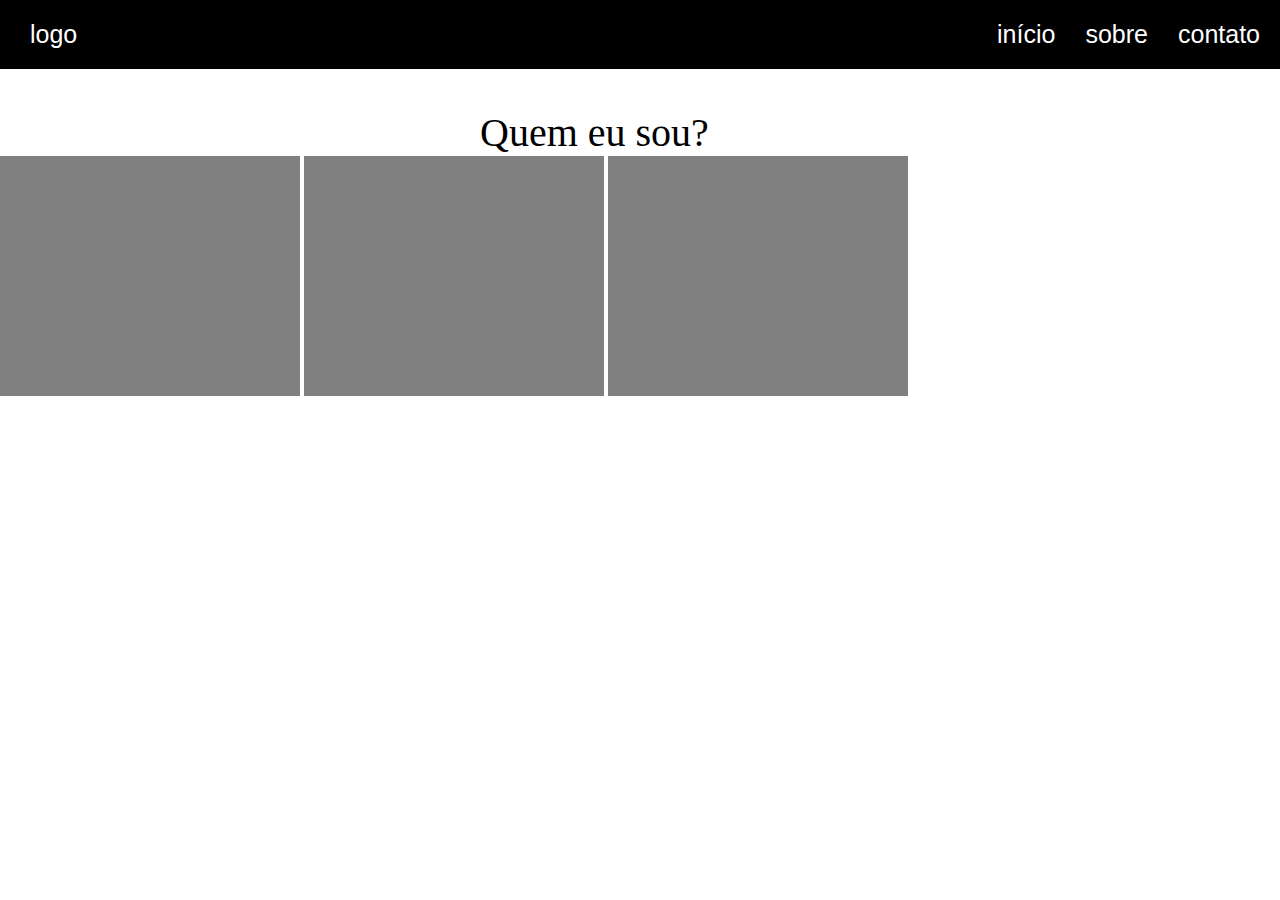
==== test/index.html @ 49c49ac0 "arquivos renomeados" ====
<!DOCTYPE html>
<html lang="en">
<head>
    <meta charset="UTF-8">
    <meta http-equiv="X-UA-Compatible" content="IE=edge">
    <meta name="viewport" content="width=device-width, initial-scale=1.0">
    <link rel="stylesheet" type="text/css" href="index.css">
    <title>Document</title>
</head>
<body>
    <div class="head">
        <p id="logo">logo</p>

        <div class="options">
            <p >início</p>
            <p >sobre</p>
            <p >contato</p>
        </div>
    
    </div>
    <p id="title1">Quem eu sou?</p>
    <div >
        <div id="square" class="squares"></div>
        <div id="square" class="squares"></div>
        <div id="square" class="squares"></div>
    </div>
</body>
</html>
---- test/index.css ----
*{
    padding: 0;
    margin: 0;
}

.head{
    font-family: Arial;
    font-size: 25px;
    align-items: center;
    background: black;
    color: white;
    padding: 10px;
    display: flex;
    justify-content: space-between;
}

#logo{
    margin-left: 20px;
}

.options{
    display: flex;
}

.options>p{
    margin-left: 10px;
    padding: 10px;
}

/*alinhar no centro*/
#title1{
    margin-top: 40px;
    font-size: 40px;
    /*font-family: Arial;*/

    margin-left: auto;
    margin-right: auto;
    width: 8em

}

.squares{
    width: 300px;
    height: 240px;
    background-color: gray;
    justify-content: space-between;

}

#square{
    display: inline-flex;
}

/*
body{
    margin-left: 37%;
    justify-content: center;
}
#h1field{
    font-family: sans-serif;
    text-shadow: 5px 5px 5px rgba(0, 0, 0, 0.5);
}


#textfield{
}

#text1{

}

.texts{
    display: flex;
}
*/
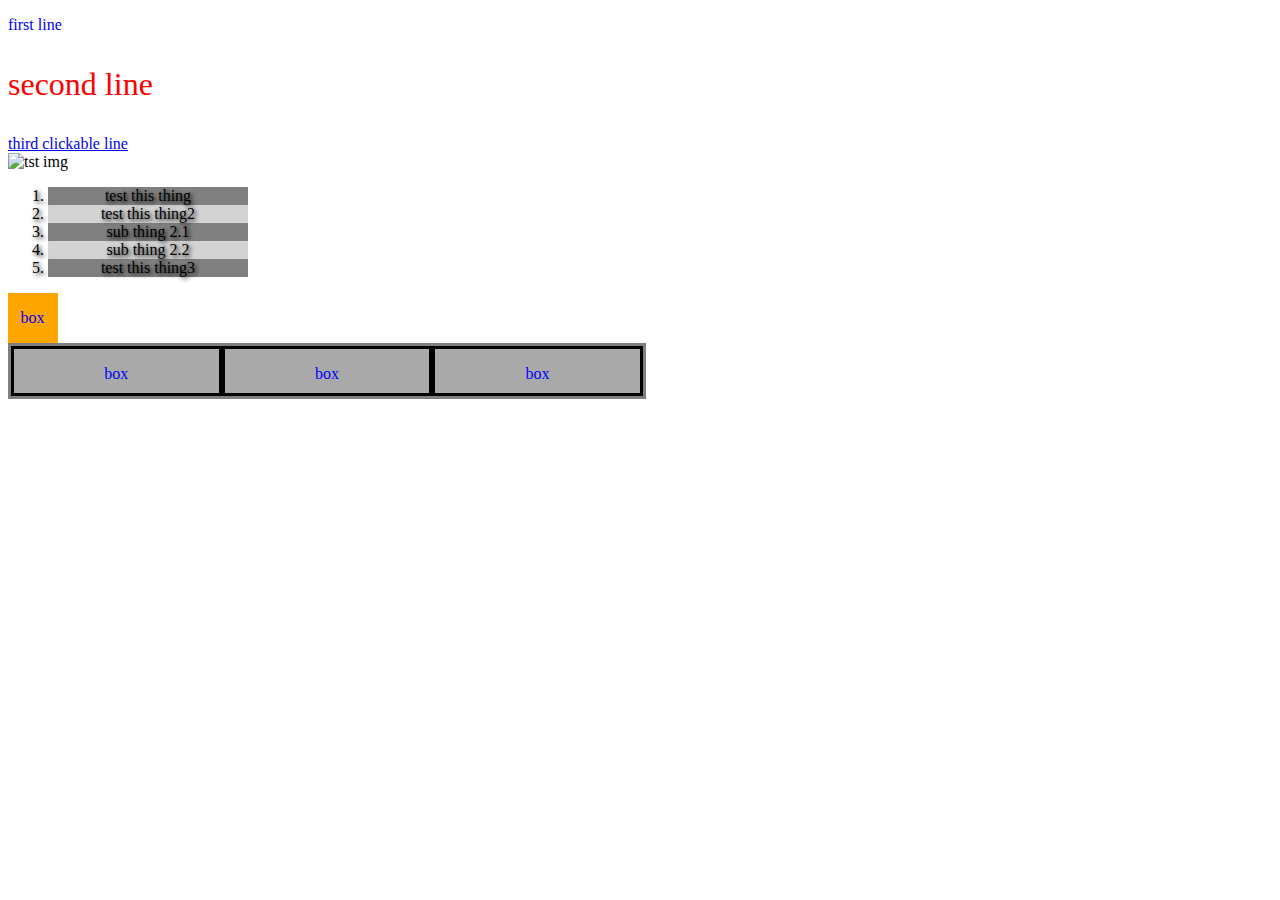
==== commit 1e49d320: "mudanças" ====
--- a/test/index.html
+++ b/test/index.html
@@ -1,28 +1,115 @@
 <!DOCTYPE html>
-<html lang="en">
-<head>
-    <meta charset="UTF-8">
-    <meta http-equiv="X-UA-Compatible" content="IE=edge">
-    <meta name="viewport" content="width=device-width, initial-scale=1.0">
-    <link rel="stylesheet" type="text/css" href="index.css">
-    <title>Document</title>
-</head>
-<body>
-    <div class="head">
-        <p id="logo">logo</p>
+<html>
+    <head>
+        <meta charset="utf-8">
+        <title>AU1</title>
+    </head>
 
-        <div class="options">
-            <p >início</p>
-            <p >sobre</p>
-            <p >contato</p>
+    <style>
+
+        p {
+            color: blue;
+        }
+        #big {
+            font-size: 2em;
+            color: red;
+        }
+
+        p:hover {
+            color: black;
+        }
+        
+        ol li {
+            text-align: center;
+            width: 200px;
+            background-color: lightgray;
+            text-shadow: 2px 2px 4px #000000;
+        }
+        ol li:nth-child(odd){
+            background-color: gray;
+        }
+        ol li:hover {
+            width: 200px;
+            background-color: black;
+            color: white;
+            text-shadow: 2px 2px 4px #000000;
+        }
+        #box1{
+            background-color: orange;
+            width: 50px;
+            height: 50px;
+            position: relative;
+        } 
+        #box1.hover{
+            background-color: red;
+            width: 55px;
+            height: 55px;
+        }
+        #box1txt{
+            position: absolute;
+            left: 25%;
+        }
+        #box1txt.hover{
+            color: white;
+        }
+        
+        .box{
+            position: relative;
+            margin: 0;
+            padding: 0;
+            border: 3px solid black;
+            background-color: darkgray;
+            width: 33.33%;
+            height: 100%;
+
+            float: left;
+
+            box-sizing: border-box;
+        }
+        .boxholder{
+            width:50%;
+            height: fit-content;
+            border: 3px solid gray;
+            height: 50px;
+        }
+
+        #boxtxt{
+            text-align: center;
+        }
+
+
+    </style>
+
+
+    <body>
+        <p>
+            first line
+            <p id="big">
+                second line
+            </p>
+        </p>
+        <a href="tst.html" title="tst link">third clickable line</a>
+        <div>
+             <img src="flower.png" width="200" height="200" alt="tst img" title="tst img">
         </div>
-    
-    </div>
-    <p id="title1">Quem eu sou?</p>
-    <div >
-        <div id="square" class="squares"></div>
-        <div id="square" class="squares"></div>
-        <div id="square" class="squares"></div>
-    </div>
-</body>
-</html>
+        <ol>
+            <li>test this thing</li>
+            <li>test this thing2</li>
+            <li>sub thing 2.1</li>
+            <li>sub thing 2.2</li>
+            <li>test this thing3</li>
+        </ol>
+        
+        <div id="box1">
+            <p id="box1txt">box</p>
+        </div>
+        <section class="boxholder">
+            <div class="box">
+                <p id="boxtxt">box</p></div>
+            <div class="box">
+                <p id="boxtxt">box</p></div></div>
+            <div class="box">
+                <p id="boxtxt">box</p></div></div>
+        </section>
+    </body>
+</html>